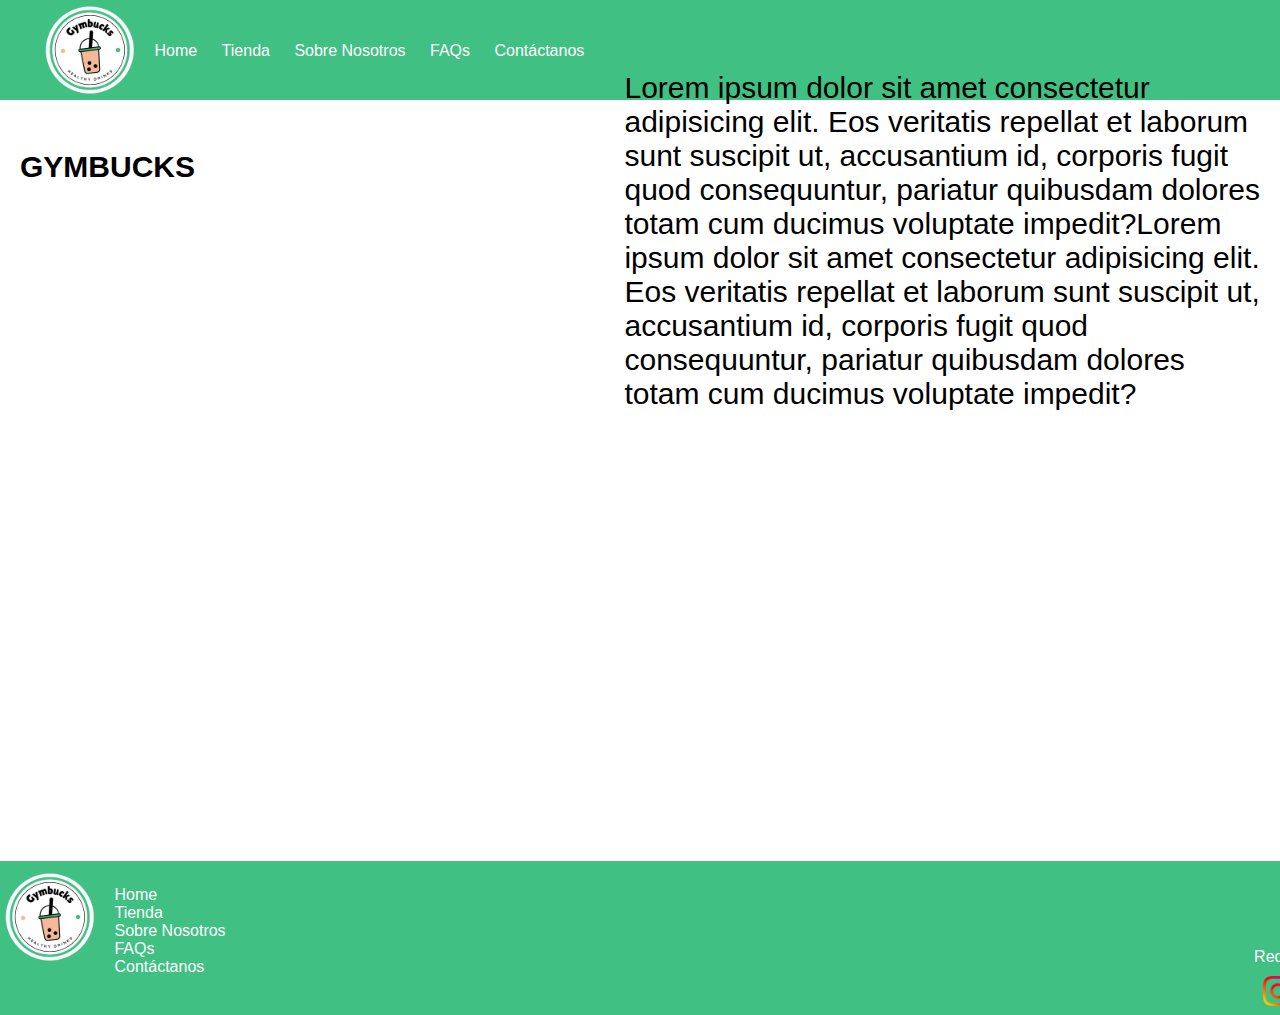
==== pages/about.html @ f9ca5f32 "realice correcciones primera entrega" ====
<!DOCTYPE html>
<html lang="en">
<head>
    <meta charset="UTF-8">
    <meta http-equiv="X-UA-Compatible" content="IE=edge">
    <meta name="viewport" content="width=device-width, initial-scale=1.0">
    <title>Sobre Nosotros GYMBUCKS</title>
    <link rel="shortcut icon" href="../images/favicon.png" type="image/x-icon">
    <link rel="stylesheet" href="../css/style.css">
</head>
<body>
    <header>
        <nav>
                <a href="../index.html"><img src="../images/logoConFondo.png" alt="logo de menu" class="nav_logo"></a>
                <ul>
                    <li><a href="../index.html">Home</a></li>
                    <li><a href="./shop.html">Tienda</a></li>
                    <li><a href="./about.html">Sobre Nosotros</a></li>
                    <li><a href="./faqs.html">FAQs</a></li>
                    <li><a href="./contact.html">Contáctanos</a></li>
                </ul>
        </nav>
    </header>
    <section id="aboutSection">
        <div class="about">
            <h1 class="tituloDePagina">GYMBUCKS</h1>
            <iframe width="560" height="315" src="https://www.youtube.com/embed/gVsj7OhbORo" title="YouTube video player" frameborder="0" allow="accelerometer; autoplay; clipboard-write; encrypted-media; gyroscope; picture-in-picture" allowfullscreen></iframe>
            <p> Lorem ipsum dolor sit amet consectetur adipisicing elit. Eos veritatis repellat et laborum sunt suscipit ut, accusantium id, corporis fugit quod consequuntur, pariatur quibusdam dolores totam cum ducimus voluptate impedit?Lorem ipsum dolor sit amet consectetur adipisicing elit. Eos veritatis repellat et laborum sunt suscipit ut, accusantium id, corporis fugit quod consequuntur, pariatur quibusdam dolores totam cum ducimus voluptate impedit?</p>
        </div>
    </section>
    <footer>
        <div class="footerMenu">
            <img src="../images/logoConFondo.png" alt="logo Gymbucks">
            <ul>
                <li><a href="../index.html">Home</a></li>
                <li><a href="./shop.html">Tienda</a></li>
                <li><a href="./about.html">Sobre Nosotros</a></li>
                <li><a href="./faqs.html">FAQs</a></li>
                <li><a href="./contact.html">Contáctanos</a></li>
            </ul>
            <p>Redes Sociales</p>
            <div class="logosRedes">
                <a href="#"><img src="../images/iconosRedes/instagram.png" alt="instagram"></a>
                <a href="#"><img src="../images/iconosRedes/facebook.png" alt="Facebook"></a>
                <a href="#"><img src="../images/iconosRedes/gorjeo.png" alt="Twitter"></a>
            </div>
        </div>
    </footer>
</body>
</html>
---- css/style.css ----
/* RESETS */
* {
    margin: 0;
    padding: 0;
    box-sizing: border-box;
}

body{
    font-family: 'Montserrat', sans-serif;
}

/* HEADER */
nav {
    background-color: #41C083;
    height: 100px;
}

nav img{
    width: 100px;
    margin-left: 40px;
}

nav ul {
display: inline-block;
position: relative;
bottom: 44px;
}

nav ul li {
    display: inline-block;
    margin-left: 10px;
    margin-right: 10px;
}

nav ul li a {
    color: white;
    text-decoration: none;
}

nav ul li a:hover{
    color: black;
}



/* FOOTER */
footer {
    background-color: #41C083;
    position: absolute;
    width: 100%;
}


.footerMenu img{
    display: inline;
    width: 100px;
    height: 100px;
    display: inline-block;
    margin-bottom: 5px;
}

.footerMenu ul li{
    display: block;
}

.footerMenu ul {
    list-style: none;
    display: inline-block;
    margin-top: 25px;
    margin-left: 10px;

}

.footerMenu ul li a {
    text-decoration: none;
    color: white;
}

.footerMenu ul li a:hover{
    text-decoration: none;
    color: black;
}

.footerMenu p{
    color: white;
    display: inline-block;
    position: relative;
    left: 64rem;
    bottom: 10px;

}

.footerMenu .logosRedes {
    position: relative;
    left: 78rem;
}

.footerMenu .logosRedes img{
    width: 30px;
    height: 30px;
    margin-left: 15px;
}

/* HOME */

.inicio {
    background-image: url("../images/ImagenHome.png");
    width: 100%;
    height: 100vh;
    background-size: cover;
    background-repeat: no-repeat;
    background-attachment: fixed;
    background-position: left;
}

div.inicio h1 {
    text-align: center;
    font-size: 100px;
    padding-top: 20px;
    padding-bottom: 10px;
    margin-bottom: 25px;
    color: white;
}

div.inicio img {
    display: block;
    margin: auto;
}

div.inicio p {
    text-align: center;
    margin-top: 60px;
    font-size: 30px;
    color: white;
}

/* HOME BEBIDAS */
div.bebidas .bebidasTitulo {
    text-align: center;
    padding: 25px;
    font-size: 50px;
    margin-top: 50px;
}

div.bebidas img{
    width: 100%;
    height: 25%;
}

div.bebidas p{
    text-align: center;
    text-decoration: none;
    width: 100%;
}

.btn{
    text-decoration: none;
    font-size: 20px;
    padding: 20px 40px 20px 40px;
    background: black;
    color: white;
    display: inline-block;
    border-radius: 40px;
    margin-bottom: 50px;
    border: 2px solid black;
}

div.bebidas a:hover{
    color: black;
    background-color: white;
}

/* CONTACTANOS */

.contactoSection {
    width: 100%;
    height: 79vh;
    background-size: cover;
}

.tituloDePagina {
    font-size: 30px;
    margin: 30px;
    margin-left: 20px;
    margin-top: 50px;
}

.formularioContacto {
    margin: 30px;
    margin-left: 30px;
    width: 500px;
    display: inline-block;
    border: rgb(210, 203, 203) solid 1px;
    padding: 20px;
}

.formularioContacto .form {
    font-weight: bold;
    margin-left: 20px;
}

.formularioContacto .form .formularioEmail input{
    margin-left: 25px;
    margin-bottom: 25px;
    height: 30px;
    width: 170px;
}

.formularioContacto .form .formularioConsulta select{
    margin-left: 25px;
    margin-bottom: 25px;
    height: 30px;
    width: 170px;
}

.formularioContacto .form .formularioSosCliente input{
    margin-left: 25px;
    margin-bottom: 25px;
}

.formularioContacto .form .formularioEscribinos label{
    display: block;
    margin-bottom: 5px;
}

.formularioContacto .form .formularioEscribinos textarea{
    margin-left: 0px;
    width: 420px;
    height: 200px;
}

.formularioContacto .form .formularioBtn input{
    background-color: black;
    border-radius: 8px;
    border-style: none;
    box-sizing: border-box;
    color: #FFFFFF;
    cursor: pointer;
    display: inline-block;
    font-weight: 500;
    height: 40px;
    line-height: 20px;
    list-style: none;
    margin: 0;
    outline: none;
    padding: 10px 16px;
    position: relative;
    text-align: center;
    text-decoration: none;
    transition: color 100ms;
    vertical-align: baseline;
    user-select: none;
    -webkit-user-select: none;
    touch-action: manipulation;
    margin-top: 20px;

}

.formularioContacto .form .formularioBtn input:hover{
    background-color: white;
    color: black;
}

.contactoSection .logoContacto{
    display: inline-block;
}

.contactoSection .logoContacto img{
    display: inline-block;
    margin-left: 25px;
}

/* FAQS */

.faqs div.preguntasRespuestas{
    margin-left: 25px;
    width: 100%;
    height: 69vh;
    margin-top: 70px;
}

.faqs div.preguntasRespuestas h4{
    font-size: 20px;
    margin-bottom: 10px;
    margin-top: 40px;
}


/* ABOUT */

.about{
    width: 100%;
    height: 79vh;
}

.about iframe{
    display: inline;
    margin-left: 20px;
    margin-top: 30px;
}

.about p{
    display: inline-block;
    font-size: 30px;
    width: 50%;
    height: 200px;
    margin-left: 40px;
    position: relative;
    bottom: 155px;
}

/* TIENDA */

.productSection div.productos p{
    font-size: 15px;
}

*
{
    -webkit-box-sizing: border-box;
    box-sizing: border-box;
    margin: 0;
    padding: 0;
}


a{
    text-decoration: none;
}

.product-card {
    width: 380px;
    position: relative;
    box-shadow: 0 2px 7px #dfdfdf;
    margin: 50px auto;
    background: #fafafa;
    display: inline-block;
    margin-left: 100px;
}

.badge {
    position: absolute;
    left: 0;
    top: 20px;
    text-transform: uppercase;
    font-size: 13px;
    font-weight: 700;
    background: #41C083;
    color: #fff;
    padding: 3px 10px;
}

.product-tumb {
    display: flex;
    align-items: center;
    justify-content: center;
    height: 300px;
    padding: 50px;
    background: #f0f0f0;
}



.product-details {
    padding: 30px;
}

.product-catagory {
    display: block;
    font-size: 12px;
    font-weight: 700;
    text-transform: uppercase;
    color: #ccc;
    margin-bottom: 18px;
}

.product-details h4 a {
    font-weight: 500;
    display: block;
    margin-bottom: 18px;
    text-transform: uppercase;
    color: #363636;
    text-decoration: none;
    transition: 0.3s;
}

.product-details h4 a:hover {
    color: #41C083;
}

.product-details p {
    font-size: 15px;
    line-height: 22px;
    margin-bottom: 18px;
    color: #999;
}

.product-bottom-details {
    overflow: hidden;
    border-top: 1px solid #eee;
    padding-top: 20px;
}

.product-bottom-details div {
    width: 50%;
}

.product-price {
    font-size: 18px;
    color: #41C083;
    font-weight: 600;
}

.product-price small {
    font-size: 80%;
    font-weight: 400;
    text-decoration: line-through;
    display: inline-block;
    margin-right: 5px;
}

.product-links {
    text-align: right;
}

.product-links a {
    display: inline-block;
    margin-left: 5px;
    color: #e1e1e1;
    transition: 0.3s;
    font-size: 17px;
}

.product-links a:hover {
    color: #41C083;
}

.product-card.espacio{
    margin-left: 30px;
}

.btnProductos p{
    text-align: center;
}

/* GRIDS */

#grid-container{
    display: grid;
    
}
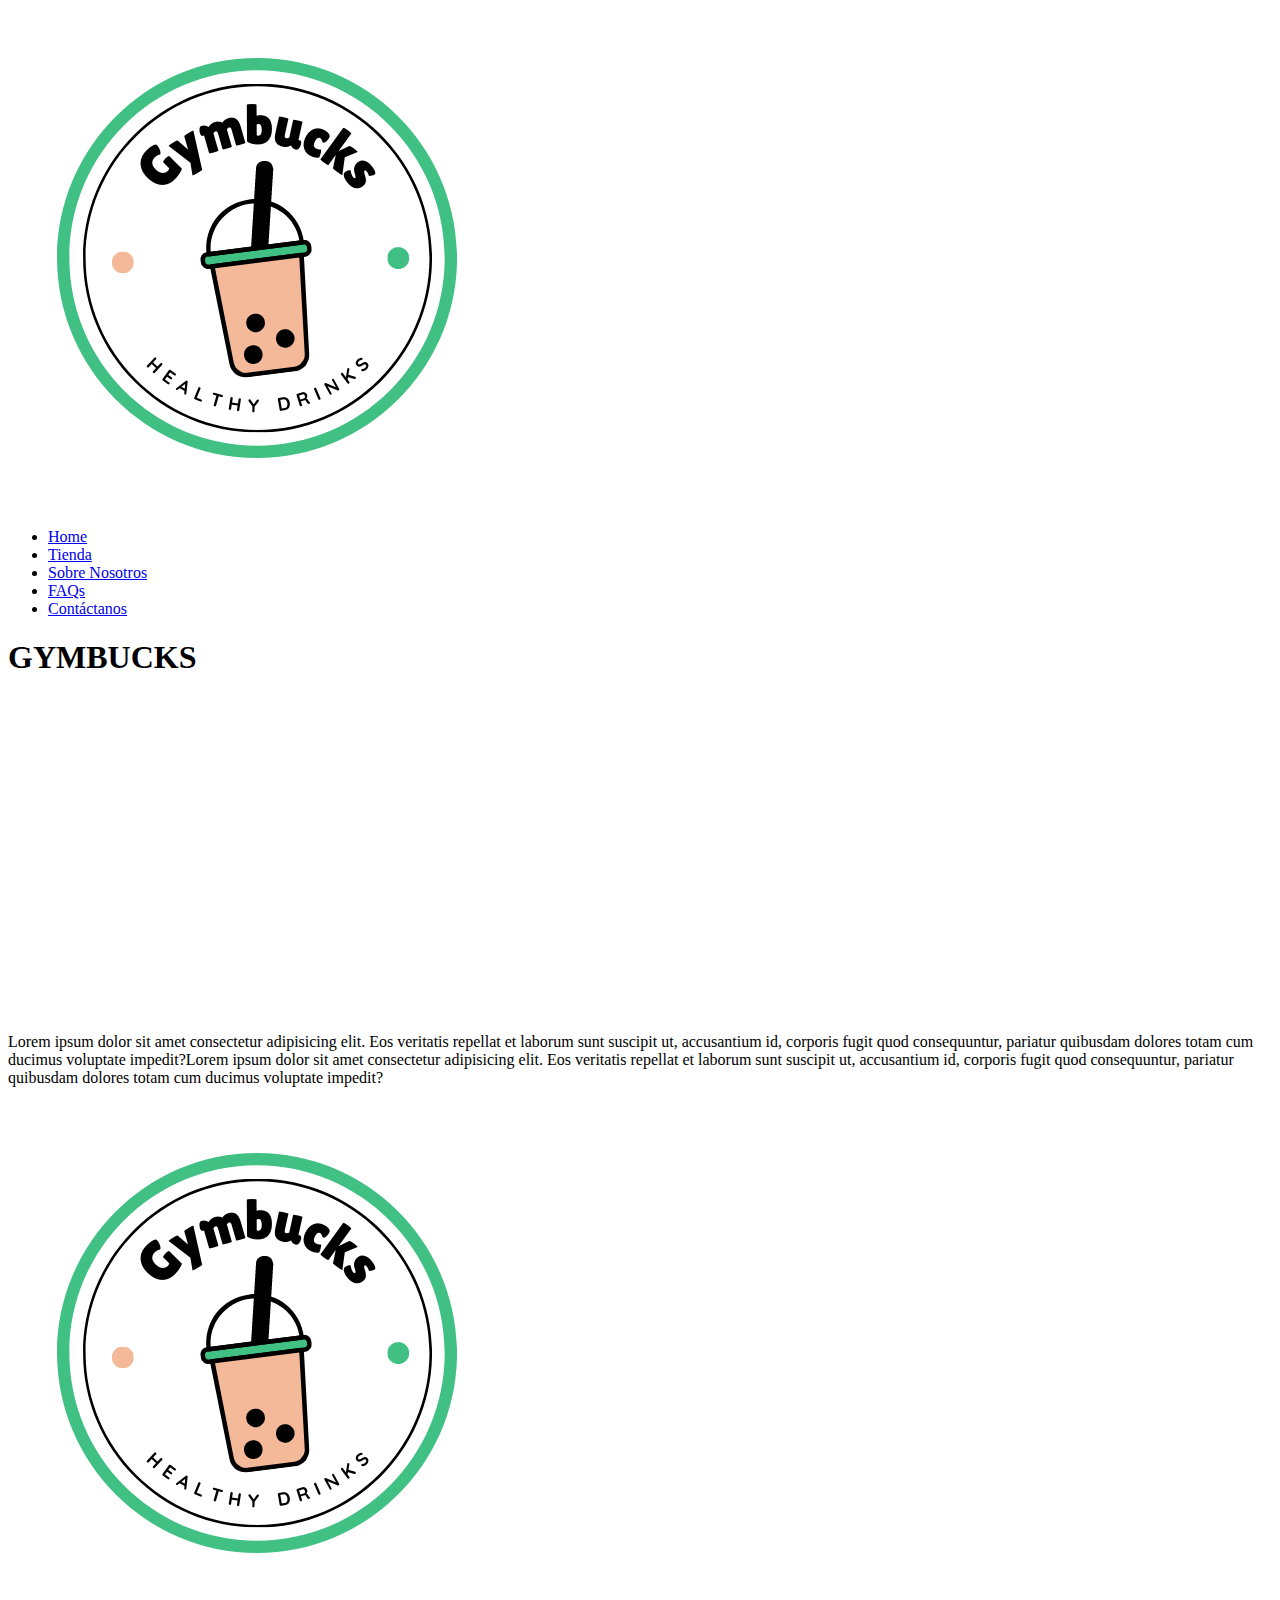
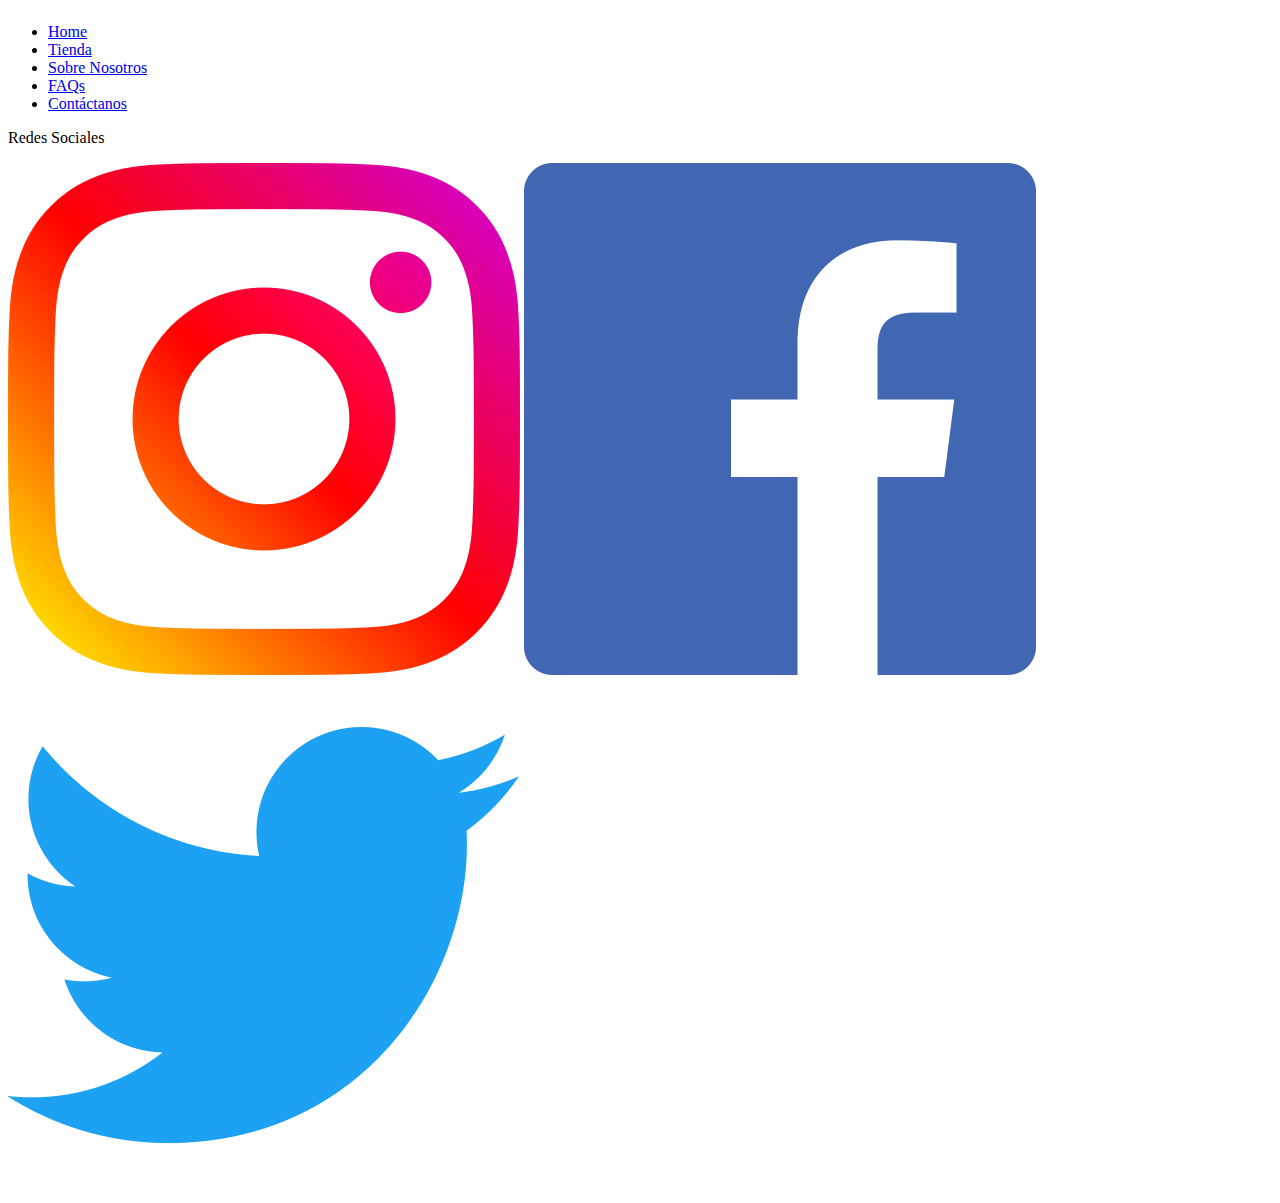
==== commit 003ba0f3: "arreglo links css" ====
--- a/pages/about.html
+++ b/pages/about.html
@@ -6,7 +6,7 @@
     <meta name="viewport" content="width=device-width, initial-scale=1.0">
     <title>Sobre Nosotros GYMBUCKS</title>
     <link rel="shortcut icon" href="../images/favicon.png" type="image/x-icon">
-    <link rel="stylesheet" href="../css/style.css">
+    <link rel="stylesheet" href="./css/newstyle.css">
 </head>
 <body>
     <header>
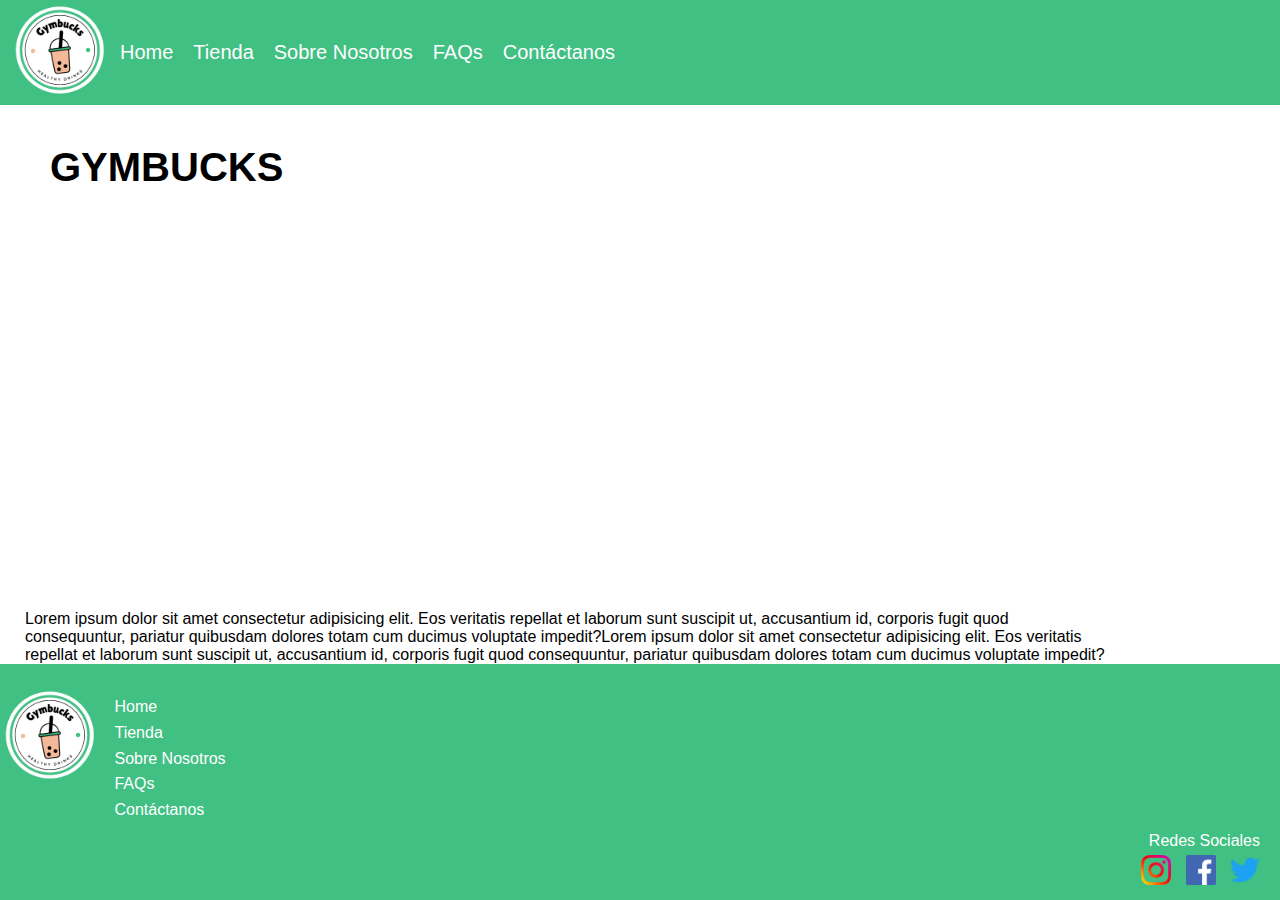
==== commit 5eb4ba66: "termine la pagina about" ====
--- a/pages/about.html
+++ b/pages/about.html
@@ -6,12 +6,36 @@
     <meta name="viewport" content="width=device-width, initial-scale=1.0">
     <title>Sobre Nosotros GYMBUCKS</title>
     <link rel="shortcut icon" href="../images/favicon.png" type="image/x-icon">
-    <link rel="stylesheet" href="./css/newstyle.css">
+    <link rel="stylesheet" href="../css/newstyle.css">
 </head>
 <body>
-    <header>
-        <nav>
-                <a href="../index.html"><img src="../images/logoConFondo.png" alt="logo de menu" class="nav_logo"></a>
+    <div class="gridAreaAbout">
+        <header class="site-header">
+            <div class="wrapper site-header__wrapper">
+                <a href="#" class="brand"><img src="../images/logoConFondo.png" alt="logo" /></a>
+                <nav class="nav">
+                    <ul>
+                        <li><a href="../index.html">Home</a></li>
+                        <li><a href="./shop.html">Tienda</a></li>
+                        <li><a href="./about.html">Sobre Nosotros</a></li>
+                        <li><a href="./faqs.html">FAQs</a></li>
+                        <li><a href="./contact.html">Contáctanos</a></li>
+                    </ul>
+                </nav>
+            </div>
+        </header>
+        <section class="aboutSection">
+                <div>
+                    <h1 class="tituloDePagina">GYMBUCKS</h1>
+                </div>
+                <div class="about">
+                    <iframe width="560" height="315" src="https://www.youtube.com/embed/gVsj7OhbORo" title="YouTube video player" frameborder="0" allow="accelerometer; autoplay; clipboard-write; encrypted-media; gyroscope; picture-in-picture" allowfullscreen></iframe>
+                    <p> Lorem ipsum dolor sit amet consectetur adipisicing elit. Eos veritatis repellat et laborum sunt suscipit ut, accusantium id, corporis fugit quod consequuntur, pariatur quibusdam dolores totam cum ducimus voluptate impedit?Lorem ipsum dolor sit amet consectetur adipisicing elit. Eos veritatis repellat et laborum sunt suscipit ut, accusantium id, corporis fugit quod consequuntur, pariatur quibusdam dolores totam cum ducimus voluptate impedit?</p>
+                </div>
+        </section>
+        <footer class="footerFlex">
+            <div class="footerLeft">
+                <img src="../images/logoConFondo.png" alt="logo Gymbucks">
                 <ul>
                     <li><a href="../index.html">Home</a></li>
                     <li><a href="./shop.html">Tienda</a></li>
@@ -19,30 +43,14 @@
                     <li><a href="./faqs.html">FAQs</a></li>
                     <li><a href="./contact.html">Contáctanos</a></li>
                 </ul>
-        </nav>
-    </header>
-    <section id="aboutSection">
-        <div class="about">
-            <h1 class="tituloDePagina">GYMBUCKS</h1>
-            <iframe width="560" height="315" src="https://www.youtube.com/embed/gVsj7OhbORo" title="YouTube video player" frameborder="0" allow="accelerometer; autoplay; clipboard-write; encrypted-media; gyroscope; picture-in-picture" allowfullscreen></iframe>
-            <p> Lorem ipsum dolor sit amet consectetur adipisicing elit. Eos veritatis repellat et laborum sunt suscipit ut, accusantium id, corporis fugit quod consequuntur, pariatur quibusdam dolores totam cum ducimus voluptate impedit?Lorem ipsum dolor sit amet consectetur adipisicing elit. Eos veritatis repellat et laborum sunt suscipit ut, accusantium id, corporis fugit quod consequuntur, pariatur quibusdam dolores totam cum ducimus voluptate impedit?</p>
-        </div>
-    </section>
-    <footer>
-        <div class="footerMenu">
-            <img src="../images/logoConFondo.png" alt="logo Gymbucks">
-            <ul>
-                <li><a href="../index.html">Home</a></li>
-                <li><a href="./shop.html">Tienda</a></li>
-                <li><a href="./about.html">Sobre Nosotros</a></li>
-                <li><a href="./faqs.html">FAQs</a></li>
-                <li><a href="./contact.html">Contáctanos</a></li>
-            </ul>
-            <p>Redes Sociales</p>
-            <div class="logosRedes">
-                <a href="#"><img src="../images/iconosRedes/instagram.png" alt="instagram"></a>
-                <a href="#"><img src="../images/iconosRedes/facebook.png" alt="Facebook"></a>
-                <a href="#"><img src="../images/iconosRedes/gorjeo.png" alt="Twitter"></a>
+            </div>
+            <div class="footerRight">
+                <p>Redes Sociales</p>
+                <div class="footerRightRedes">
+                    <a href="#"><img src="../images/iconosRedes/instagram.png" alt="instagram"></a>
+                    <a href="#"><img src="../images/iconosRedes/facebook.png" alt="Facebook"></a>
+                    <a href="#"><img src="../images/iconosRedes/gorjeo.png" alt="Twitter"></a>
+                </div>
             </div>
         </div>
     </footer>
--- a/css/newstyle.css
+++ b/css/newstyle.css
@@ -0,0 +1,265 @@
+/* RESETS */
+* {
+    margin: 0;
+    padding: 0;
+    box-sizing: border-box;
+}
+
+body{
+    font-family: 'Montserrat', sans-serif;
+}
+
+.btn{
+    text-decoration: none;
+    font-size: 20px;
+    padding: 20px 40px 20px 40px;
+    background: black;
+    color: white;
+    display: inline-block;
+    border-radius: 40px;
+    margin-bottom: 50px;
+    border: 2px solid black;
+}
+
+.btn:hover{
+    text-decoration: none;
+    font-size: 20px;
+    padding: 20px 40px 20px 40px;
+    background: white;
+    color: black;
+    display: inline-block;
+    border-radius: 40px;
+    margin-bottom: 50px;
+    border: 2px solid black;
+}
+
+.tituloDePagina{
+    margin:40px;
+    margin-left: 50px;
+}
+
+
+
+/* GRIDS HOME*/
+.gridArea{
+    display: grid;
+    grid-template-areas: 
+    "header"
+    "inicio"
+    "principal"
+    "footer";
+    height: 100vh;
+}
+
+header{
+    grid-area: header;
+}
+
+footer{
+    grid-area: footer;
+}
+
+main{
+    grid-area: inicio;
+}
+
+section{
+    grid-area: principal;
+}
+
+/* HEADER */
+
+.site-header {
+    display: flex;
+    justify-content: space-between;
+    align-items: center;
+    background-color: #41C083;
+    width: auto;
+
+}
+
+.site-header__wrapper {
+    display: flex;
+    justify-content: space-between;
+    align-items: center;
+}
+
+.site-header ul {
+    display: flex;
+}
+
+.site-header ul li {
+    list-style: none;
+    margin-left: 10px;
+    margin-right: 10px;
+}
+
+.site-header ul li a{
+    text-decoration: none;
+    color: white;
+    font-size: 20px;
+}
+
+.site-header ul li a:hover{
+    color: black;
+}
+
+.site-header a img{
+    width: 100px;
+    margin-left: 10px;
+}
+
+/* FOOTER */
+
+.footerFlex{
+    display: flex;
+    flex-direction: column;
+    background-color: #41C083;
+}
+
+.footerLeft img{
+    width: 100px;
+    margin-bottom: 30px;
+}
+
+.footerLeft ul{
+    text-decoration: none;
+    line-height: 1.6;
+    list-style: none;
+    display: inline-block;
+    margin-top: 30px;
+}
+
+.footerLeft ul li{
+    padding: 0 10px;
+}
+
+.footerLeft ul li a{
+    text-decoration: none;
+    color: white;
+}
+
+.footerLeft ul li a:hover{
+    color: black;
+}
+
+.footerRight {
+    text-align: right;
+    margin: 10px;
+    margin-right: 20px;
+}
+
+.footerRight a img{
+    width: 30px;
+}
+
+.footerRight .footerRightRedes img{
+    display: inline-block;
+    margin-left: 10px;
+}
+
+.footerRight p{
+    color: white;
+    display: inline-block;
+    margin-bottom: 5px;
+}
+
+
+
+
+/* Home Inicio */
+
+.flexInicio{
+    display: flex;
+    flex-direction: column;
+    align-items: center;
+    align-content: center;
+    background-image: url("../images/ImagenHome.png");
+}
+
+.inicioTitulo{
+    text-align: center;
+    font-size: 100px;
+    color: white;
+}
+
+div.inicio{
+    text-align: center;
+    margin-top: 25px;
+}
+
+div.inicio p{
+    text-align: center;
+    font-size: 25px;
+    color: white;
+    margin-bottom: 20px;
+}
+
+.flexBebidas{
+    display: flex;
+    flex-direction: column;
+    align-items: center;
+    align-content: center;
+}
+
+div.bebidas .bebidasTitulo{
+    color: black;
+    font-size: 40px;
+    margin-top: 30px;
+    text-align: center;
+}
+
+div.bebidas p{
+    text-align: center;
+}
+
+div.bebidas img{
+    margin-top: 25px;
+    margin-bottom: 30px;
+}
+
+/* ABOUT */
+
+
+div h1.tituloDePagina{
+    font-size: 40px;
+}
+
+div.about iframe{
+    margin: 20px 50px;
+}
+
+div.about p{
+    display: inline-block;
+    width: 1080px;
+    margin-left: 25px;
+    margin-top: 25px;
+}
+
+div.about{
+    display: flex;
+    flex-direction: row;
+    flex-wrap: wrap;
+}
+
+/* GRIDS ABOUT*/
+.gridAreaAbout{
+    display: grid;
+    grid-template-areas: 
+    "header"
+    "principal"
+    "footer";
+    height: 100vh;
+}
+
+header{
+    grid-area: header;
+}
+
+footer{
+    grid-area: footer;
+}
+
+section{
+    grid-area: principal;
+}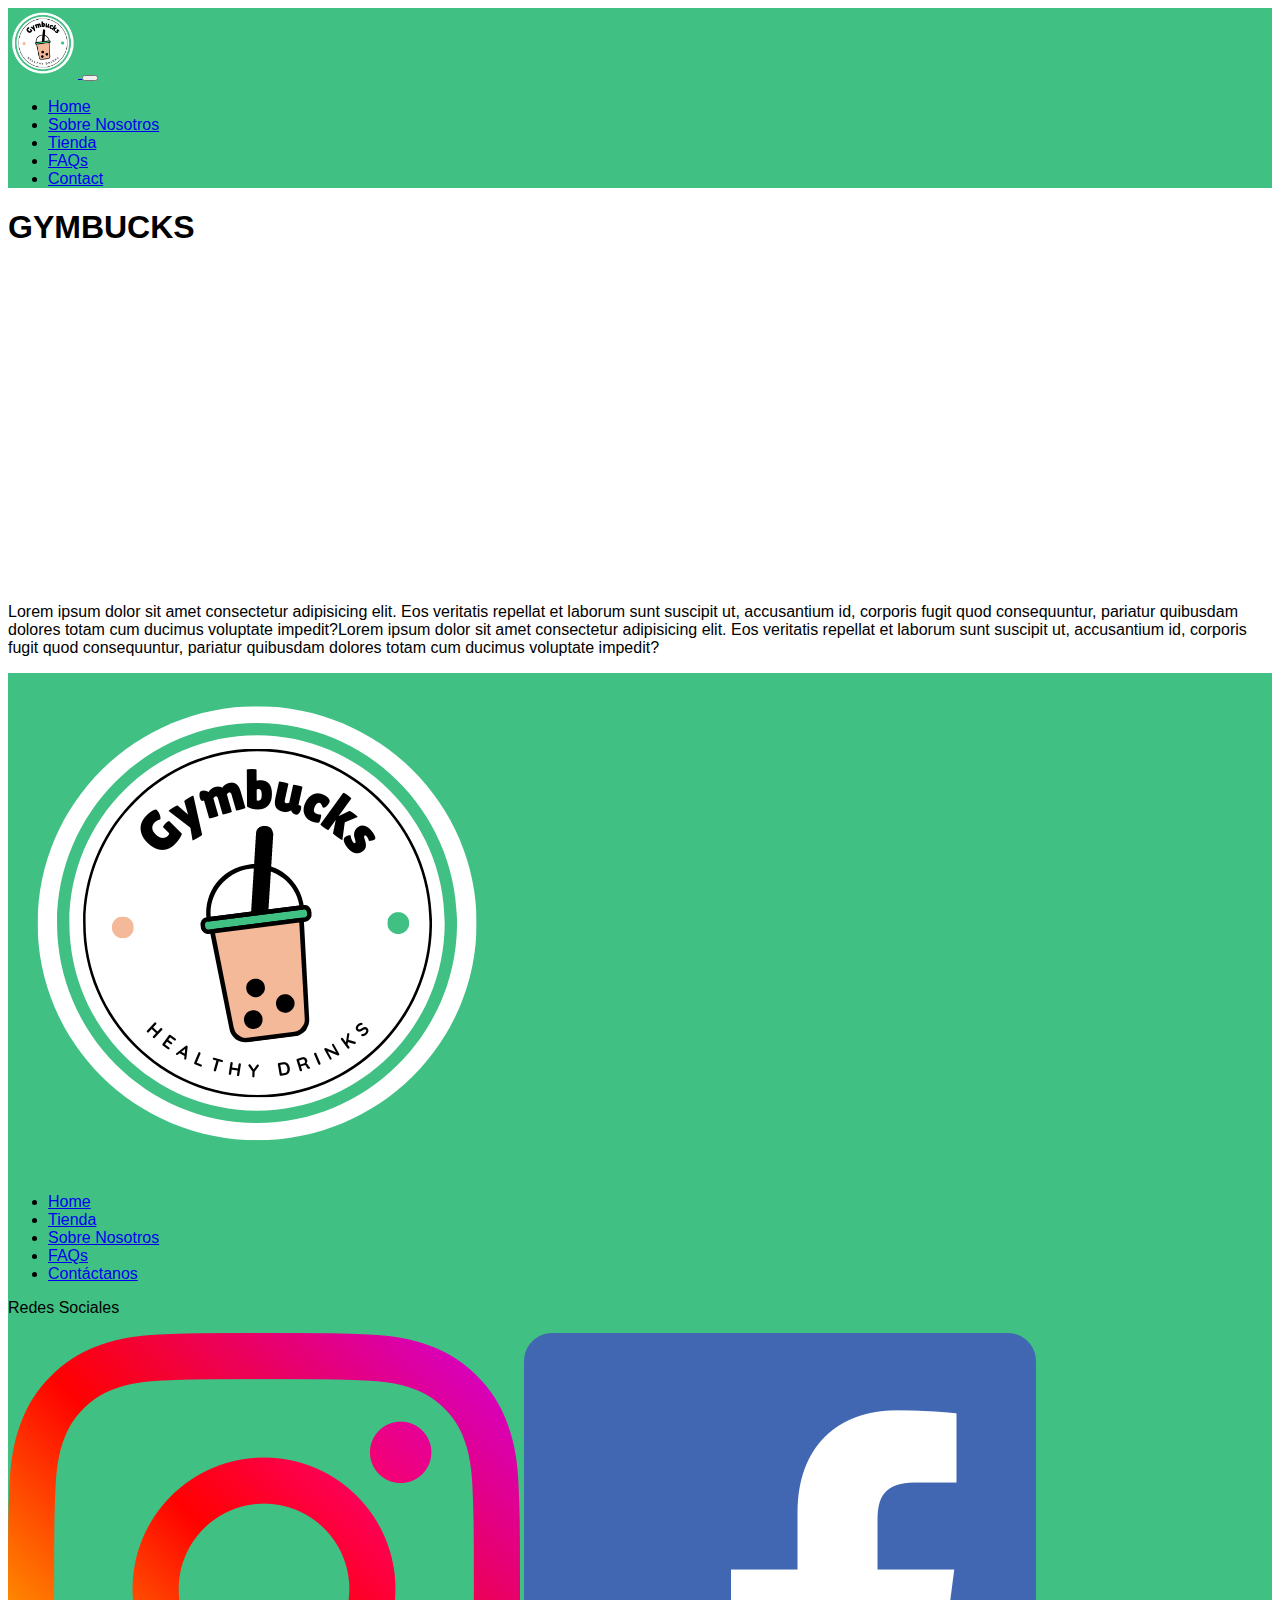
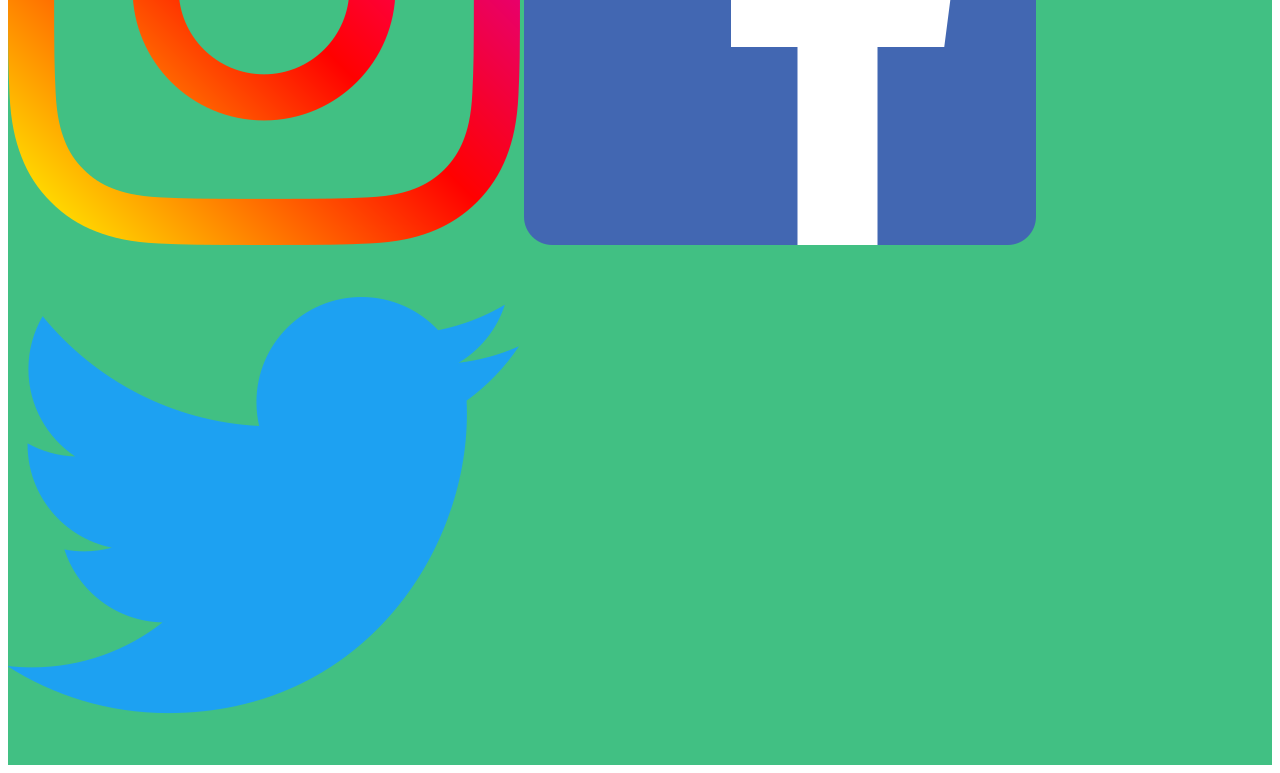
==== commit b4bcf549: "cambios gigantes en todas las paginas, home terminada" ====
--- a/pages/about.html
+++ b/pages/about.html
@@ -6,24 +6,42 @@
     <meta name="viewport" content="width=device-width, initial-scale=1.0">
     <title>Sobre Nosotros GYMBUCKS</title>
     <link rel="shortcut icon" href="../images/favicon.png" type="image/x-icon">
-    <link rel="stylesheet" href="../css/newstyle.css">
+    <!-- CSS only -->
+    <link href="https://cdn.jsdelivr.net/npm/bootstrap@5.2.2/dist/css/bootstrap.min.css" rel="stylesheet" integrity="sha384-Zenh87qX5JnK2Jl0vWa8Ck2rdkQ2Bzep5IDxbcnCeuOxjzrPF/et3URy9Bv1WTRi" crossorigin="anonymous">
+    <link rel="stylesheet" href="./css/booststyle.css">
+    <!-- STYLESHEET -->
+    <link rel="stylesheet" href="../css/style.css">
 </head>
 <body>
-    <div class="gridAreaAbout">
-        <header class="site-header">
-            <div class="wrapper site-header__wrapper">
-                <a href="#" class="brand"><img src="../images/logoConFondo.png" alt="logo" /></a>
-                <nav class="nav">
-                    <ul>
-                        <li><a href="../index.html">Home</a></li>
-                        <li><a href="./shop.html">Tienda</a></li>
-                        <li><a href="./about.html">Sobre Nosotros</a></li>
-                        <li><a href="./faqs.html">FAQs</a></li>
-                        <li><a href="./contact.html">Contáctanos</a></li>
+    <header>
+        <nav class="navbar navbar-expand-lg" style="background-color: #41C083;">
+                <a class="navbar-brand" href="#">
+                    <img src="../images/logoConFondo.png" alt="Bootstrap" width="70" height="70">
+                </a>
+                <button class="navbar-toggler" type="button" data-bs-toggle="collapse" data-bs-target="#navbarSupportedContent" aria-controls="navbarSupportedContent" aria-expanded="false" aria-label="Toggle navigation">
+                <span class="navbar-toggler-icon"></span>
+                </button>
+                <div class="collapse navbar-collapse" id="navbarSupportedContent">
+                    <ul class="navbar-nav me-auto mb-2 mb-lg-0">
+                        <li class="nav-item">
+                            <a class="nav-link text-light link-dark" href="../index.html">Home</a>
+                        </li>
+                        <li class="nav-item">
+                            <a class="nav-link active" aria-current="page" href="#">Sobre Nosotros</a>
+                        </li>
+                        <li class="nav-item">
+                            <a class="nav-link text-light link-dark" href="./shop.html">Tienda</a>
+                        </li>
+                        <li class="nav-item">
+                            <a class="nav-link text-light link-dark" href="./faqs.html">FAQs</a>
+                        </li>
+                        <li class="nav-item">
+                            <a class="nav-link text-light link-dark" href="./contact.html">Contact</a>
+                        </li>
                     </ul>
-                </nav>
-            </div>
-        </header>
+                </div>
+        </nav>
+    </header>
         <section class="aboutSection">
                 <div>
                     <h1 class="tituloDePagina">GYMBUCKS</h1>
@@ -54,5 +72,7 @@
             </div>
         </div>
     </footer>
+<!-- JavaScript Bundle with Popper -->
+<script src="https://cdn.jsdelivr.net/npm/bootstrap@5.2.2/dist/js/bootstrap.bundle.min.js" integrity="sha384-OERcA2EqjJCMA+/3y+gxIOqMEjwtxJY7qPCqsdltbNJuaOe923+mo//f6V8Qbsw3" crossorigin="anonymous"></script>
 </body>
 </html>--- a/css/style.css
+++ b/css/style.css
@@ -0,0 +1,29 @@
+/* RESETS */
+/* * {
+    margin: 0;
+    padding: 0;
+    box-sizing: border-box;
+} */
+
+body{
+    font-family: 'Montserrat', sans-serif;
+}
+
+main{
+    background-image: url("../images/ImagenHome.png");
+    height: 100vh;
+    width: 100%;
+    background-repeat: no-repeat;
+    background-size: cover;
+    display: flex;
+    align-items: center;
+    justify-content: center;
+}
+
+.btn-outline-dark {
+    width: 200px!important;
+}
+
+footer{
+    background-color: #41C083;
+}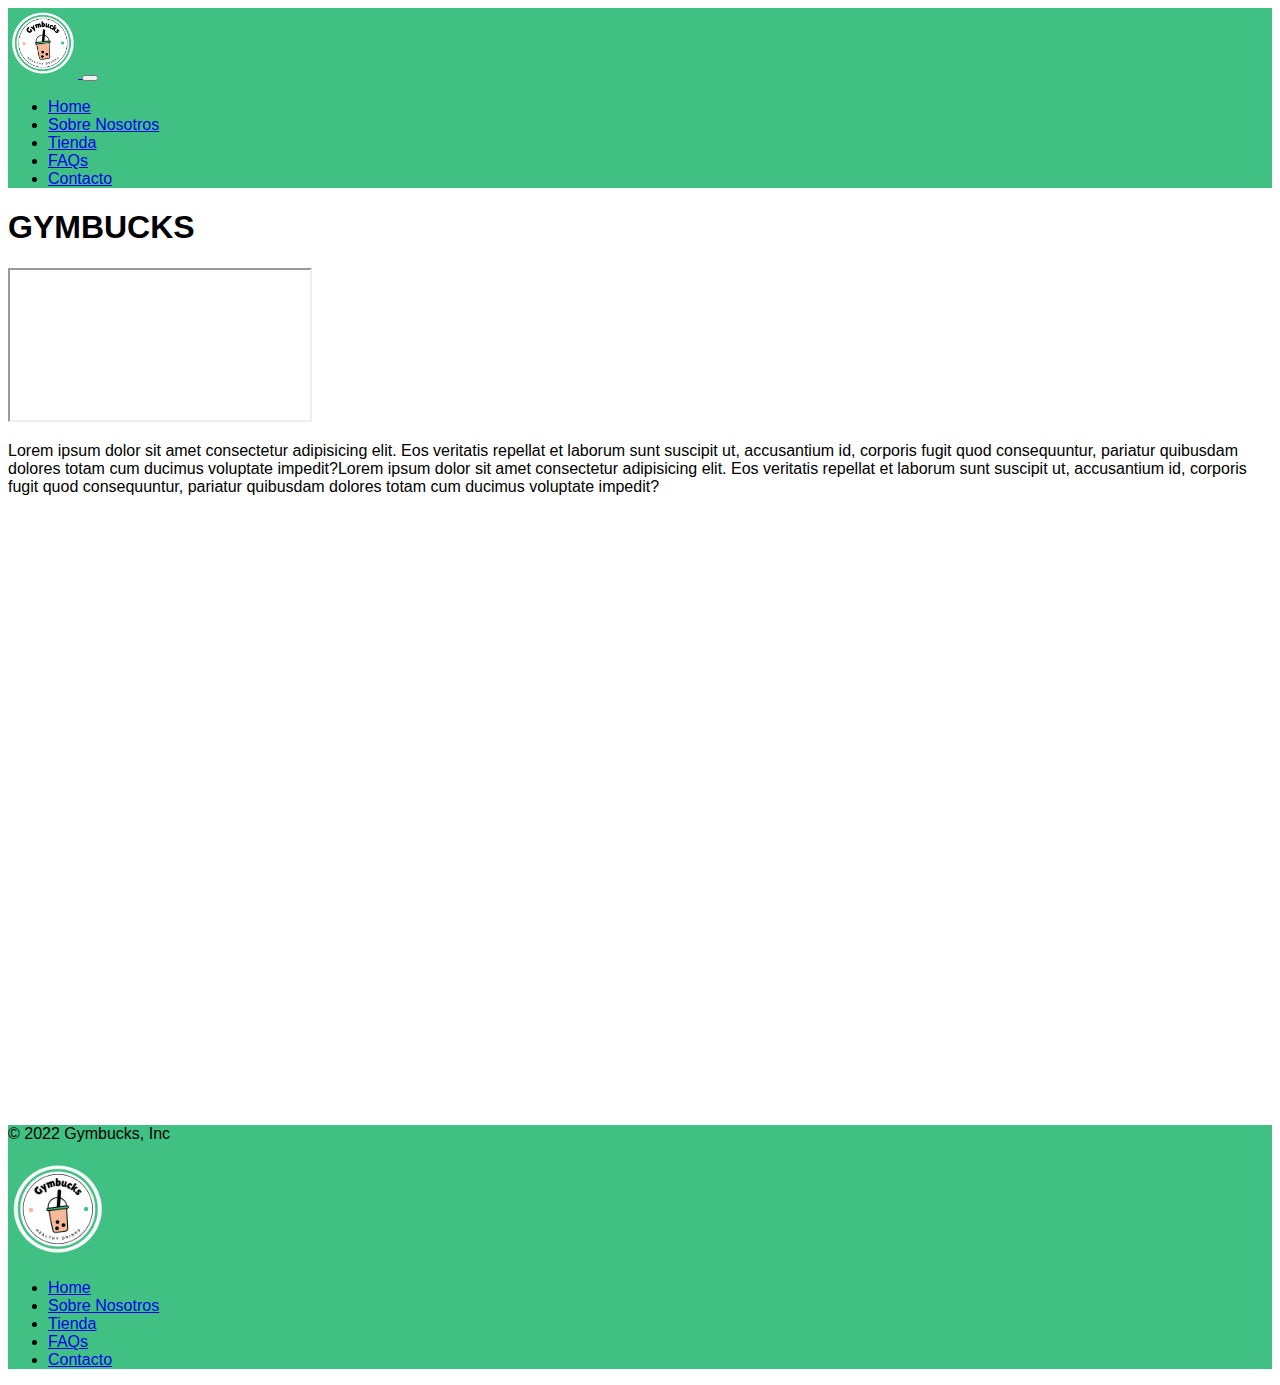
==== commit 7e7c1f5a: "boostrap aplicado y errores corregidos" ====
--- a/pages/about.html
+++ b/pages/about.html
@@ -36,43 +36,48 @@
                             <a class="nav-link text-light link-dark" href="./faqs.html">FAQs</a>
                         </li>
                         <li class="nav-item">
-                            <a class="nav-link text-light link-dark" href="./contact.html">Contact</a>
+                            <a class="nav-link text-light link-dark" href="./contact.html">Contacto</a>
                         </li>
                     </ul>
                 </div>
         </nav>
     </header>
-        <section class="aboutSection">
-                <div>
-                    <h1 class="tituloDePagina">GYMBUCKS</h1>
+
+    <section>
+        <div class="container my-5 fullH">
+            <div class="row">
+                <div class="col-md-12 mb-5">
+                    <h1>GYMBUCKS</h1>
                 </div>
-                <div class="about">
-                    <iframe width="560" height="315" src="https://www.youtube.com/embed/gVsj7OhbORo" title="YouTube video player" frameborder="0" allow="accelerometer; autoplay; clipboard-write; encrypted-media; gyroscope; picture-in-picture" allowfullscreen></iframe>
+            <div class="row">
+                <div class="col-md-6">
+                    <div class="ratio ratio-16x9">
+                        <iframe src="https://www.youtube.com/embed/gVsj7OhbORo" title="YouTube video" allowfullscreen></iframe>
+                    </div>
+                </div>
+                <div class="col-md-6">
                     <p> Lorem ipsum dolor sit amet consectetur adipisicing elit. Eos veritatis repellat et laborum sunt suscipit ut, accusantium id, corporis fugit quod consequuntur, pariatur quibusdam dolores totam cum ducimus voluptate impedit?Lorem ipsum dolor sit amet consectetur adipisicing elit. Eos veritatis repellat et laborum sunt suscipit ut, accusantium id, corporis fugit quod consequuntur, pariatur quibusdam dolores totam cum ducimus voluptate impedit?</p>
                 </div>
-        </section>
-        <footer class="footerFlex">
-            <div class="footerLeft">
-                <img src="../images/logoConFondo.png" alt="logo Gymbucks">
-                <ul>
-                    <li><a href="../index.html">Home</a></li>
-                    <li><a href="./shop.html">Tienda</a></li>
-                    <li><a href="./about.html">Sobre Nosotros</a></li>
-                    <li><a href="./faqs.html">FAQs</a></li>
-                    <li><a href="./contact.html">Contáctanos</a></li>
-                </ul>
             </div>
-            <div class="footerRight">
-                <p>Redes Sociales</p>
-                <div class="footerRightRedes">
-                    <a href="#"><img src="../images/iconosRedes/instagram.png" alt="instagram"></a>
-                    <a href="#"><img src="../images/iconosRedes/facebook.png" alt="Facebook"></a>
-                    <a href="#"><img src="../images/iconosRedes/gorjeo.png" alt="Twitter"></a>
-                </div>
             </div>
         </div>
+    </section>
+    <footer>
+            <div class="container-fluid mb-0" style="background-color: #41C083;">
+                <footer class="d-flex flex-wrap justify-content-between align-items-center py-2 border-top">
+                <p class="col-md-4 mb-0 text-light">© 2022 Gymbucks, Inc</p>
+                <img src="../images/logoConFondo.png" alt="logo" style="width: 100px; height: 100px;">
+                <ul class="nav col-md-4 justify-content-center">
+                    <li class="nav-item"><a class="nav-link text-light link-dark" href="../index.html">Home</a></li>
+                    <li class="nav-item"><a class="nav-link text-light link-dark" href="./about.html">Sobre Nosotros</a></li>
+                    <li class="nav-item"><a class="nav-link text-light link-dark" href="./shop.html">Tienda</a></li>
+                    <li class="nav-item"><a class="nav-link text-light link-dark" href="./faqs.html">FAQs</a></li>
+                    <li class="nav-item"><a class="nav-link text-light link-dark" href="./contact.html">Contacto</a></li>
+                </ul>
+                </footer>
+            </div>
     </footer>
-<!-- JavaScript Bundle with Popper -->
-<script src="https://cdn.jsdelivr.net/npm/bootstrap@5.2.2/dist/js/bootstrap.bundle.min.js" integrity="sha384-OERcA2EqjJCMA+/3y+gxIOqMEjwtxJY7qPCqsdltbNJuaOe923+mo//f6V8Qbsw3" crossorigin="anonymous"></script>
+    <!-- JavaScript Bundle with Popper -->
+    <script src="https://cdn.jsdelivr.net/npm/bootstrap@5.2.2/dist/js/bootstrap.bundle.min.js" integrity="sha384-OERcA2EqjJCMA+/3y+gxIOqMEjwtxJY7qPCqsdltbNJuaOe923+mo//f6V8Qbsw3" crossorigin="anonymous"></script>
 </body>
 </html>--- a/css/style.css
+++ b/css/style.css
@@ -6,7 +6,7 @@
 } */
 
 body{
-    font-family: 'Montserrat', sans-serif;
+    font-family: 'Montserrat', sans-serif!important;
 }
 
 main{
@@ -26,4 +26,153 @@
 
 footer{
     background-color: #41C083;
-}+}
+
+.fullH{
+    height: 100vh;
+}
+
+.section-products {
+    padding: 80px 0 54px;
+}
+
+.section-products .header {
+    margin-bottom: 50px;
+}
+
+.section-products .header h3 {
+    font-size: 1rem;
+    color: #fe302f;
+    font-weight: 500;
+}
+
+.section-products .header h2 {
+    font-size: 2.2rem;
+    font-weight: 400;
+    color: #444444; 
+}
+
+.section-products .single-product {
+    margin-bottom: 26px;
+}
+
+.section-products .single-product .part-1 {
+    position: relative;
+    height: 290px;
+    max-height: 290px;
+    margin-bottom: 20px;
+    overflow: hidden;
+}
+
+.section-products .single-product .part-1::before {
+		position: absolute;
+		content: "";
+		top: 0;
+		left: 0;
+		width: 100%;
+		height: 100%;
+		z-index: -1;
+		transition: all 0.3s;
+}
+
+.section-products .single-product:hover .part-1::before {
+		transform: scale(1.2,1.2) rotate(5deg);
+}
+
+.section-products #product-1 .part-1::before {
+    background: url("../images/productosCuadrados/2.png") no-repeat center;
+    background-size: cover;
+		transition: all 0.3s;
+}
+
+
+.section-products #product-3 .part-1::before {
+    background: url("../images/productosCuadrados/3.png") no-repeat center;
+    background-size: cover;
+}
+
+.section-products #product-4 .part-1::before {
+    background: url("../images/productosCuadrados/1.png") no-repeat center;
+    background-size: cover;
+}
+
+.section-products .single-product .part-1 .discount,
+.section-products .single-product .part-1 .new {
+    position: absolute;
+    top: 15px;
+    left: 20px;
+    color: #ffffff;
+    background-color: #fe302f;
+    padding: 2px 8px;
+    text-transform: uppercase;
+    font-size: 0.85rem;
+}
+
+.section-products .single-product .part-1 .new {
+    left: 0;
+    background-color: #444444;
+}
+
+.section-products .single-product .part-1 ul {
+    position: absolute;
+    bottom: -41px;
+    left: 20px;
+    margin: 0;
+    padding: 0;
+    list-style: none;
+    opacity: 0;
+    transition: bottom 0.5s, opacity 0.5s;
+}
+
+.section-products .single-product:hover .part-1 ul {
+    bottom: 30px;
+    opacity: 1;
+}
+
+.section-products .single-product .part-1 ul li {
+    display: inline-block;
+    margin-right: 4px;
+}
+
+.section-products .single-product .part-1 ul li a {
+    display: inline-block;
+    width: 40px;
+    height: 40px;
+    line-height: 40px;
+    background-color: #ffffff;
+    color: #444444;
+    text-align: center;
+    box-shadow: 0 2px 20px rgb(50 50 50 / 10%);
+    transition: color 0.2s;
+}
+
+.section-products .single-product .part-1 ul li a:hover {
+    color: #fe302f;
+}
+
+.section-products .single-product .part-2 .product-title {
+    font-size: 1rem;
+}
+
+.section-products .single-product .part-2 h4 {
+    display: inline-block;
+    font-size: 1rem;
+}
+
+.section-products .single-product .part-2 .product-old-price {
+    position: relative;
+    padding: 0 7px;
+    margin-right: 2px;
+    opacity: 0.6;
+}
+
+.section-products .single-product .part-2 .product-old-price::after {
+    position: absolute;
+    content: "";
+    top: 50%;
+    left: 0;
+    width: 100%;
+    height: 1px;
+    background-color: #444444;
+    transform: translateY(-50%);
+}
